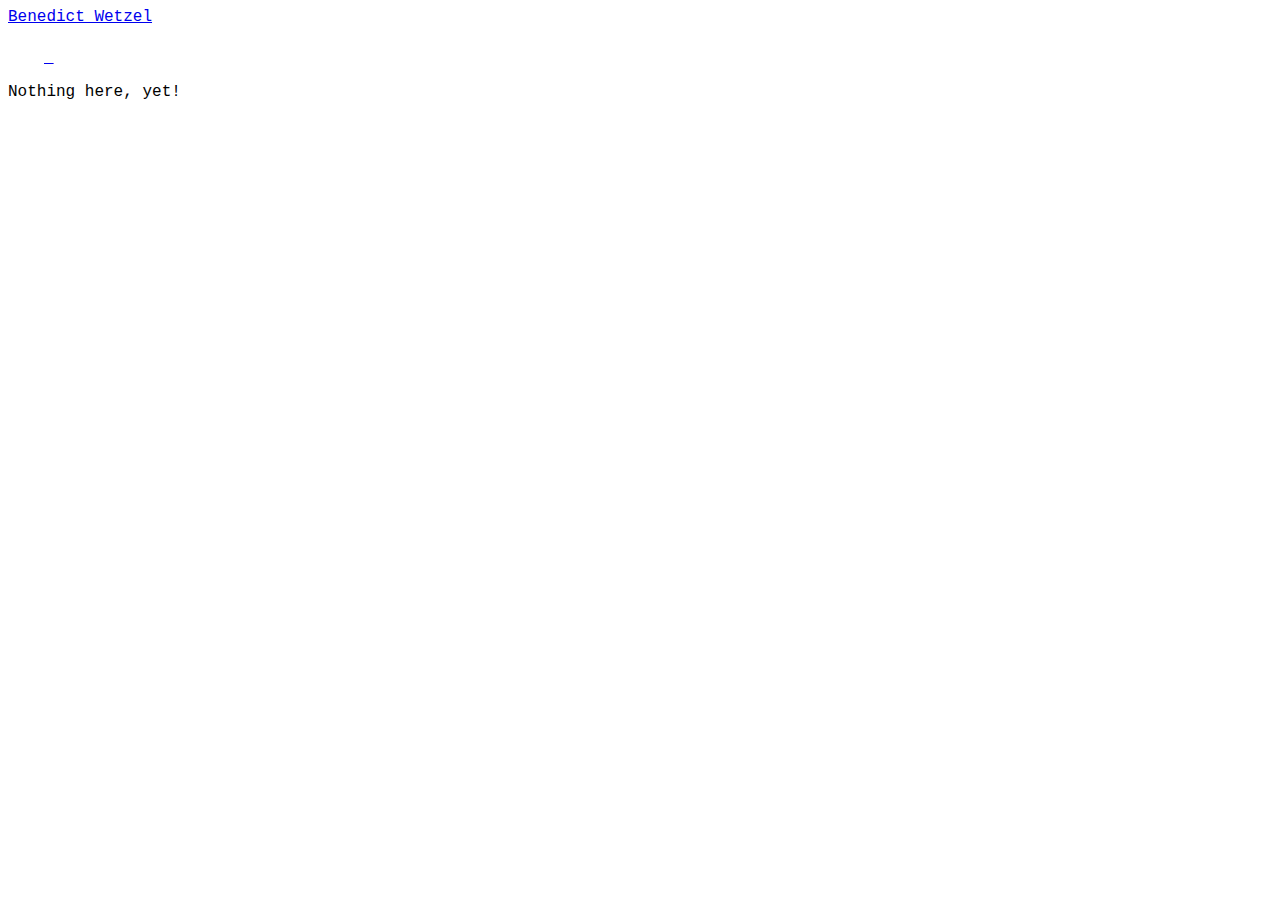
==== blog/index.html @ d6062676 "add empty blog section" ====
<!DOCTYPE html>
<html lang="en" style="height: 100%;">

<head>
    <meta charset="utf-8">
    <meta http-equiv="X-UA-Compatible" content="IE=edge">
    <meta name="viewport" content="width=device-width, initial-scale=1">
    <title>Benedict Wetzel</title>
    <!-- CSS only -->
    <link href="https://cdn.jsdelivr.net/npm/bootstrap@5.2.1/dist/css/bootstrap.min.css" rel="stylesheet"
        integrity="sha384-iYQeCzEYFbKjA/T2uDLTpkwGzCiq6soy8tYaI1GyVh/UjpbCx/TYkiZhlZB6+fzT" crossorigin="anonymous">
    <!-- JavaScript Bundle with Popper -->
    <script src="https://cdn.jsdelivr.net/npm/bootstrap@5.2.1/dist/js/bootstrap.bundle.min.js"
        integrity="sha384-u1OknCvxWvY5kfmNBILK2hRnQC3Pr17a+RTT6rIHI7NnikvbZlHgTPOOmMi466C8"
        crossorigin="anonymous"></script>
    <style>
        body {
            font-family: 'Courier New', monospace;
        }
    </style>
</head>

<body style="height: 100%; width: 100%;" class="bg-black">
    <nav class="navbar navbar-light bg-black border-bottom">
        <a class="navbar-brand p-2 text-white" href="/">
            Benedict Wetzel
        </a>
        <div class="nav">
            <a class="nav-link p-2" href="https://www.github.com/wetzelbe">
                <svg style="width:36px;height:36px" viewBox="0 0 24 24">
                    <path fill="white"
                        d="M12,2A10,10 0 0,0 2,12C2,16.42 4.87,20.17 8.84,21.5C9.34,21.58 9.5,21.27 9.5,21C9.5,20.77 9.5,20.14 9.5,19.31C6.73,19.91 6.14,17.97 6.14,17.97C5.68,16.81 5.03,16.5 5.03,16.5C4.12,15.88 5.1,15.9 5.1,15.9C6.1,15.97 6.63,16.93 6.63,16.93C7.5,18.45 8.97,18 9.54,17.76C9.63,17.11 9.89,16.67 10.17,16.42C7.95,16.17 5.62,15.31 5.62,11.5C5.62,10.39 6,9.5 6.65,8.79C6.55,8.54 6.2,7.5 6.75,6.15C6.75,6.15 7.59,5.88 9.5,7.17C10.29,6.95 11.15,6.84 12,6.84C12.85,6.84 13.71,6.95 14.5,7.17C16.41,5.88 17.25,6.15 17.25,6.15C17.8,7.5 17.45,8.54 17.35,8.79C18,9.5 18.38,10.39 18.38,11.5C18.38,15.32 16.04,16.16 13.81,16.41C14.17,16.72 14.5,17.33 14.5,18.26C14.5,19.6 14.5,20.68 14.5,21C14.5,21.27 14.66,21.59 15.17,21.5C19.14,20.16 22,16.42 22,12A10,10 0 0,0 12,2Z" />
                </svg>
            </a>
            <a class="nav-link p-2" href="https://www.instagram.com/bened_w">
                <svg style="width:36px;height:36px" viewBox="0 0 24 24">
                    <path fill="white"
                        d="M7.8,2H16.2C19.4,2 22,4.6 22,7.8V16.2A5.8,5.8 0 0,1 16.2,22H7.8C4.6,22 2,19.4 2,16.2V7.8A5.8,5.8 0 0,1 7.8,2M7.6,4A3.6,3.6 0 0,0 4,7.6V16.4C4,18.39 5.61,20 7.6,20H16.4A3.6,3.6 0 0,0 20,16.4V7.6C20,5.61 18.39,4 16.4,4H7.6M17.25,5.5A1.25,1.25 0 0,1 18.5,6.75A1.25,1.25 0 0,1 17.25,8A1.25,1.25 0 0,1 16,6.75A1.25,1.25 0 0,1 17.25,5.5M12,7A5,5 0 0,1 17,12A5,5 0 0,1 12,17A5,5 0 0,1 7,12A5,5 0 0,1 12,7M12,9A3,3 0 0,0 9,12A3,3 0 0,0 12,15A3,3 0 0,0 15,12A3,3 0 0,0 12,9Z" />
                </svg></a>

            <a class="nav-link p-2" href="https://www.linkedin.com/in/benedict-wetzel-0b28ba124">
                <svg style="width:36px;height:36px" viewBox="0 0 24 24">
                    <path fill="white"
                        d="M19 3A2 2 0 0 1 21 5V19A2 2 0 0 1 19 21H5A2 2 0 0 1 3 19V5A2 2 0 0 1 5 3H19M18.5 18.5V13.2A3.26 3.26 0 0 0 15.24 9.94C14.39 9.94 13.4 10.46 12.92 11.24V10.13H10.13V18.5H12.92V13.57C12.92 12.8 13.54 12.17 14.31 12.17A1.4 1.4 0 0 1 15.71 13.57V18.5H18.5M6.88 8.56A1.68 1.68 0 0 0 8.56 6.88C8.56 5.95 7.81 5.19 6.88 5.19A1.69 1.69 0 0 0 5.19 6.88C5.19 7.81 5.95 8.56 6.88 8.56M8.27 18.5V10.13H5.5V18.5H8.27Z" />
                </svg></a>
        </div>
        
    </nav>
    <div class="p-2">
        <div class="container border text-center p-2">
            <p class="text-white">
                Nothing here, yet!
            </p>
        </div>
    </div>
</body>

</html>
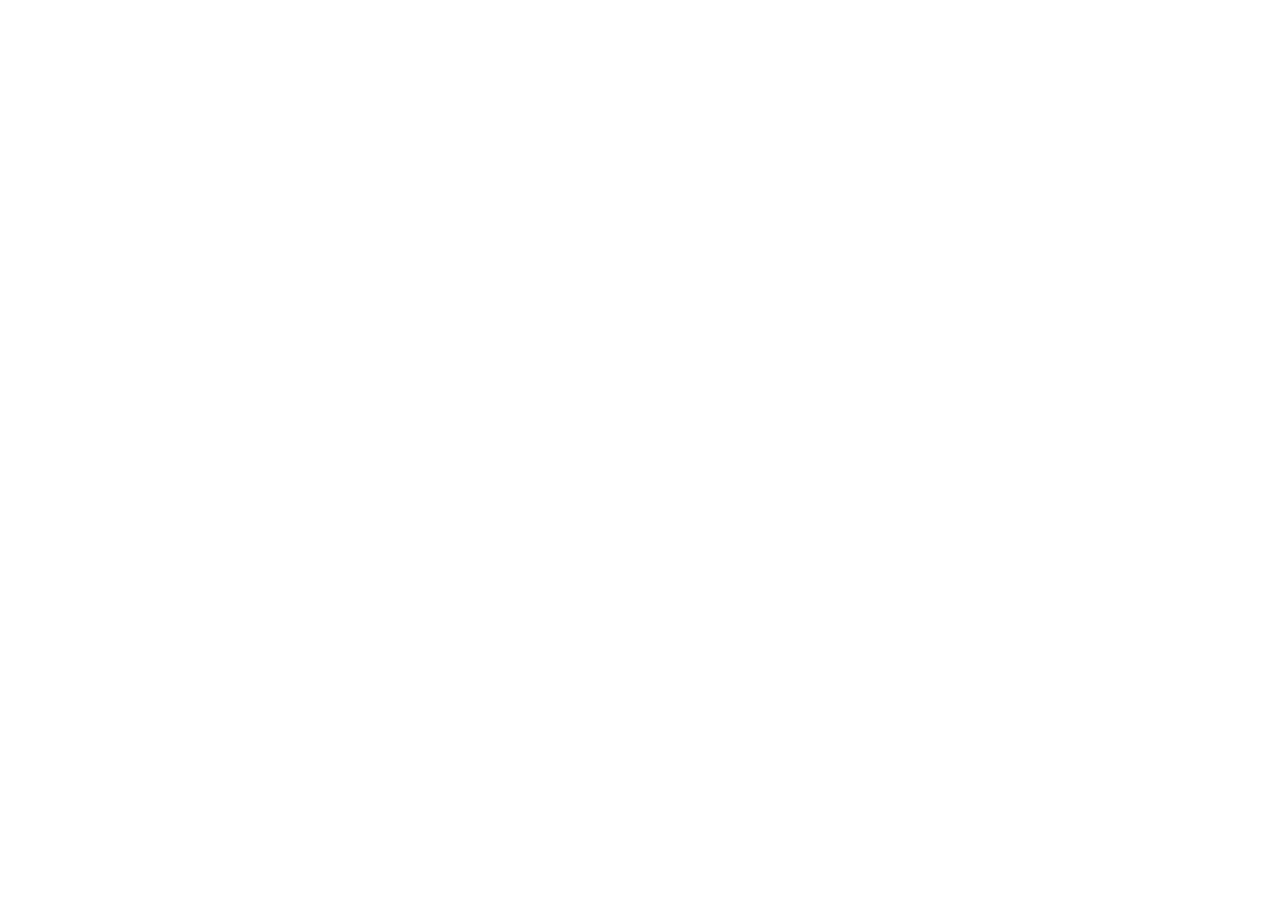
==== commit be067248: "Update index.html" ====
--- a/blog/index.html
+++ b/blog/index.html
@@ -5,6 +5,12 @@
     <meta charset="utf-8">
     <meta http-equiv="X-UA-Compatible" content="IE=edge">
     <meta name="viewport" content="width=device-width, initial-scale=1">
+    <script>
+        var loc = window.location.href+'';
+        if (loc.indexOf('http://')==0){
+            window.location.href = loc.replace('http://','https://');
+        }
+    </script>
     <title>Benedict Wetzel</title>
     <!-- CSS only -->
     <link href="https://cdn.jsdelivr.net/npm/bootstrap@5.2.1/dist/css/bootstrap.min.css" rel="stylesheet"
@@ -55,4 +61,4 @@
     </div>
 </body>
 
-</html>+</html>
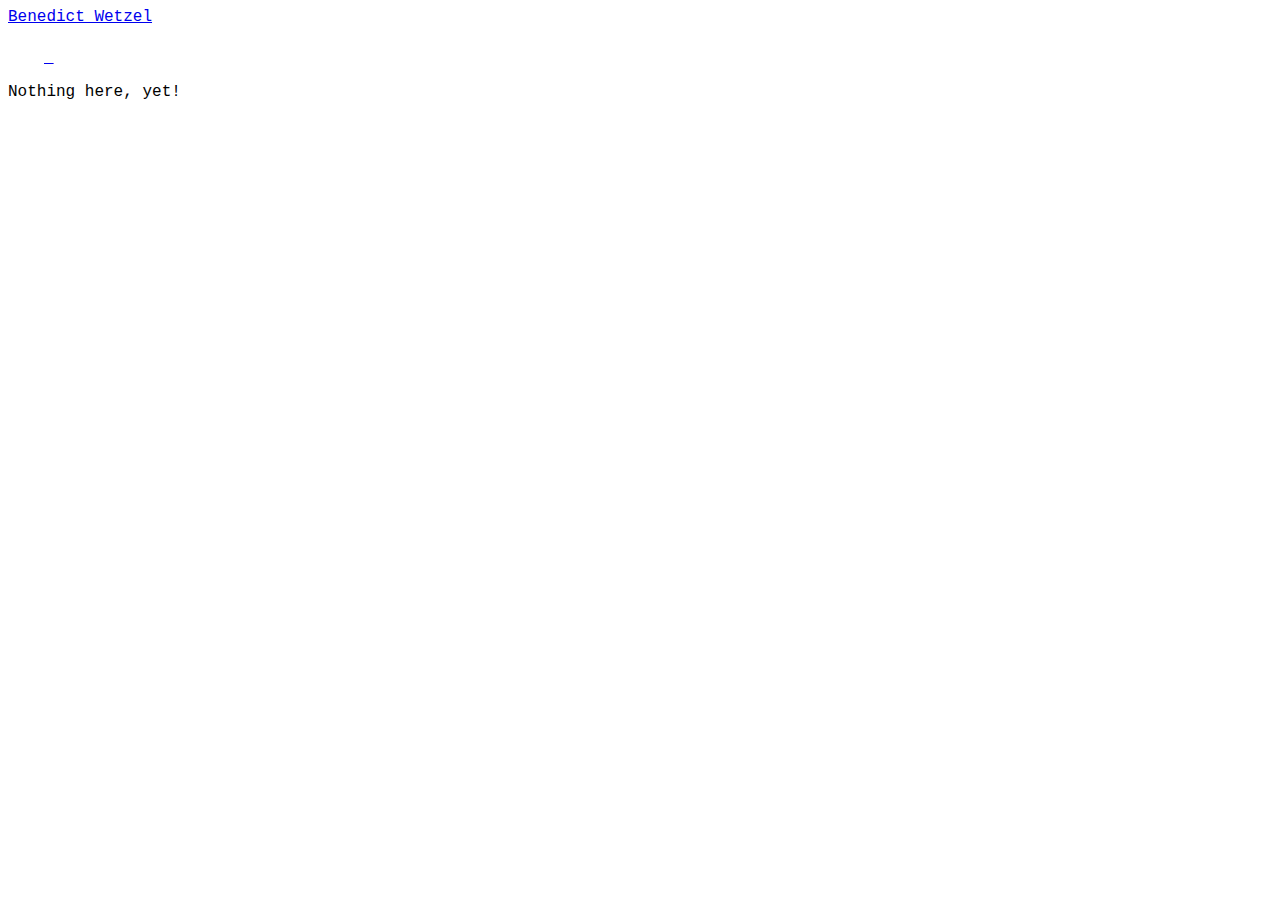
==== commit 86f0aee4: "remove https force" ====
--- a/blog/index.html
+++ b/blog/index.html
@@ -5,12 +5,6 @@
     <meta charset="utf-8">
     <meta http-equiv="X-UA-Compatible" content="IE=edge">
     <meta name="viewport" content="width=device-width, initial-scale=1">
-    <script>
-        var loc = window.location.href+'';
-        if (loc.indexOf('http://')==0){
-            window.location.href = loc.replace('http://','https://');
-        }
-    </script>
     <title>Benedict Wetzel</title>
     <!-- CSS only -->
     <link href="https://cdn.jsdelivr.net/npm/bootstrap@5.2.1/dist/css/bootstrap.min.css" rel="stylesheet"
